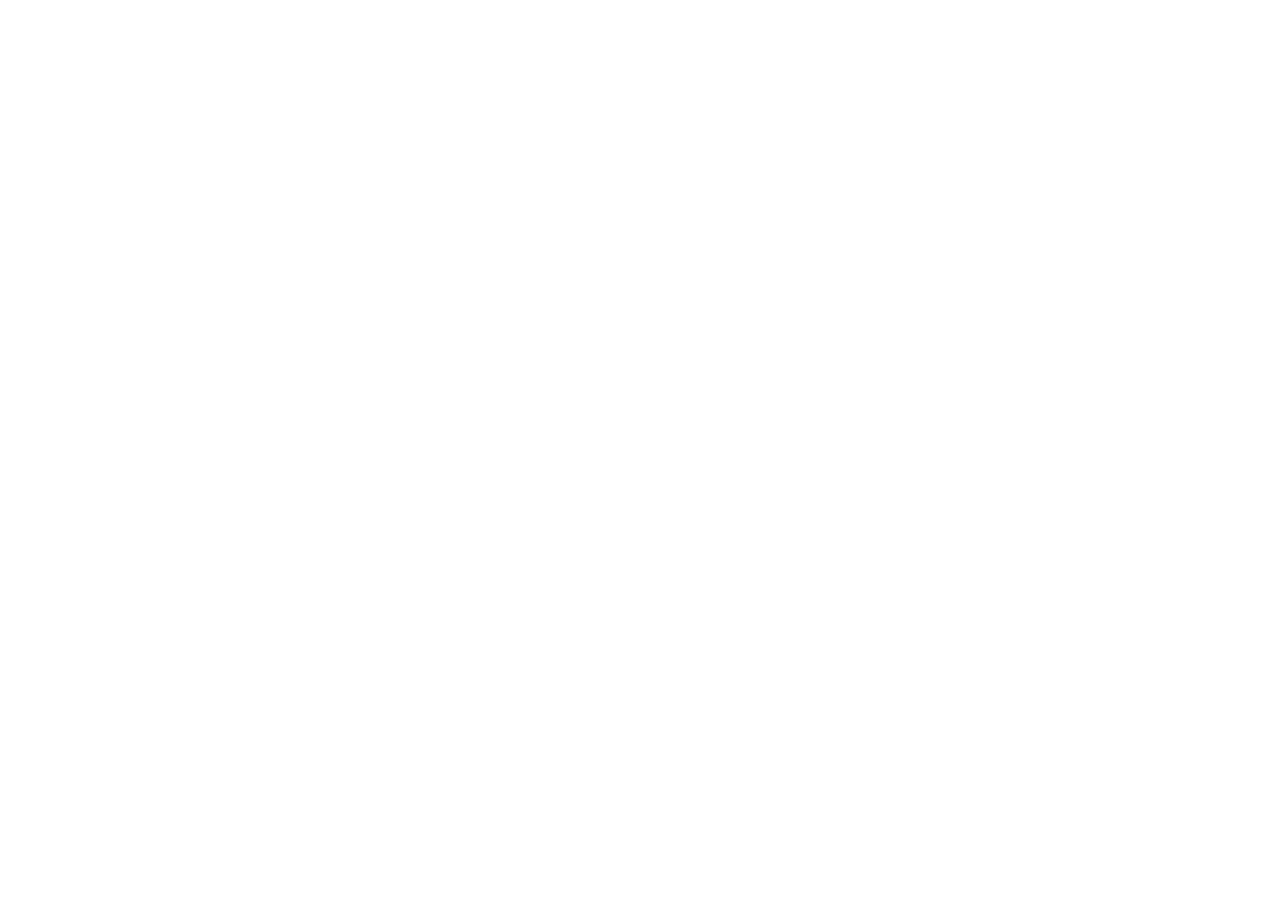
==== contact.html @ 70b5efa9 "working on bootstrap" ====
<!DOCTYPE html>
<html lang="en">
<head>
    <meta charset="UTF-8">
    <meta name="viewport" content="width=device-width, initial-scale=1.0">
    <meta http-equiv="X-UA-Compatible" content="ie=edge">
    <title>Zachary Draper</title>
    <link rel="stylesheet" href="https://stackpath.bootstrapcdn.com/bootstrap/4.3.1/css/bootstrap.min.css" integrity="sha384-ggOyR0iXCbMQv3Xipma34MD+dH/1fQ784/j6cY/iJTQUOhcWr7x9JvoRxT2MZw1T" crossorigin="anonymous">
</head>
<body>
    
</body>
</html>
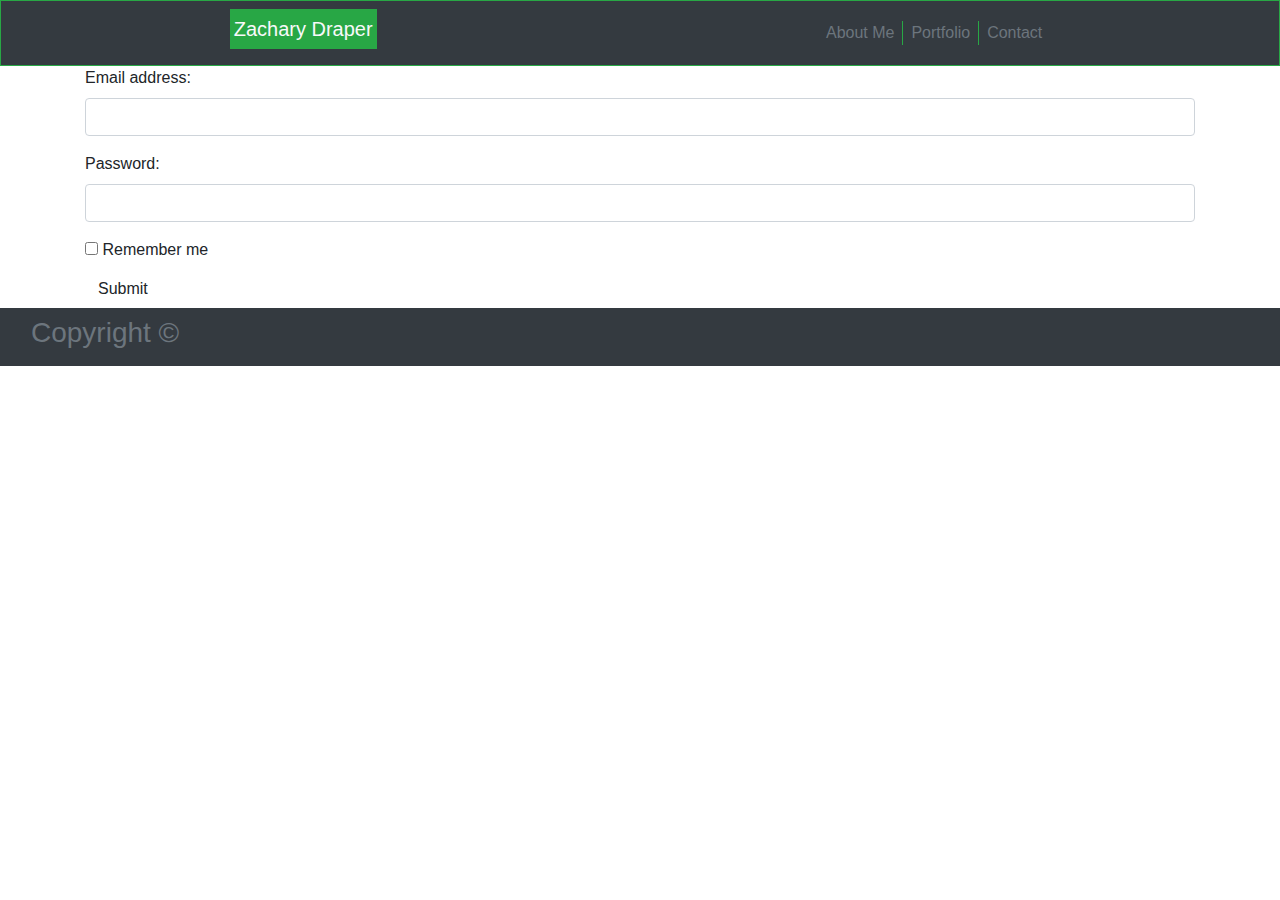
==== commit 72793c29: "starting contact page" ====
--- a/contact.html
+++ b/contact.html
@@ -1,5 +1,6 @@
 <!DOCTYPE html>
 <html lang="en">
+
 <head>
     <meta charset="UTF-8">
     <meta name="viewport" content="width=device-width, initial-scale=1.0">
@@ -7,7 +8,52 @@
     <title>Zachary Draper</title>
     <link rel="stylesheet" href="https://stackpath.bootstrapcdn.com/bootstrap/4.3.1/css/bootstrap.min.css" integrity="sha384-ggOyR0iXCbMQv3Xipma34MD+dH/1fQ784/j6cY/iJTQUOhcWr7x9JvoRxT2MZw1T" crossorigin="anonymous">
 </head>
+
 <body>
-    
+
+    <nav class="navbar bg-dark border border-success">
+        <div class="navbar-header mx-auto">
+            <h1 class="navbar-brand text-light bg-success mark">Zachary Draper</h1>
+        </div>
+        <ul class="navbar-nav nav flex-row mx-auto">
+            <li class="nav-item"><a href="index.html" class="nav-link text-secondary p-2">About Me</a></li><span class="border-right border-success mt-2 mb-2"></span></li>
+            <li class="nav-item"><a href="portfolio.html" class="nav-link text-secondary p-2">Portfolio</a></li><span class="border-right border-success mt-2 mb-2"></span></li>
+            <li class="nav-item"><a href="contact.html" class="nav-link text-secondary p-2">Contact</a></li>
+        </ul>
+
+    </nav>
+
+    <div class="container">
+
+        <form>
+            <div class="form-group">
+                <label for="email">Email address:</label>
+                <input type="email" class="form-control" id="email">
+            </div>
+            <div class="form-group">
+                <label for="pwd">Password:</label>
+                <input type="password" class="form-control" id="pwd">
+            </div>
+            <div class="checkbox">
+                <label><input type="checkbox"> Remember me</label>
+            </div>
+            <button type="submit" class="btn btn-default">Submit</button>
+        </form>
+    </div>
+
+
+    <div class="navbar navbar-fixed-bottom bg-dark justify-content-center">
+        <div class="container-fluid">
+            <h3 class="text-secondary">Copyright &copy;</h3>
+        </div>
+    </div>
+
+
+
+    </div>
+
+    </div>
+
 </body>
+
 </html>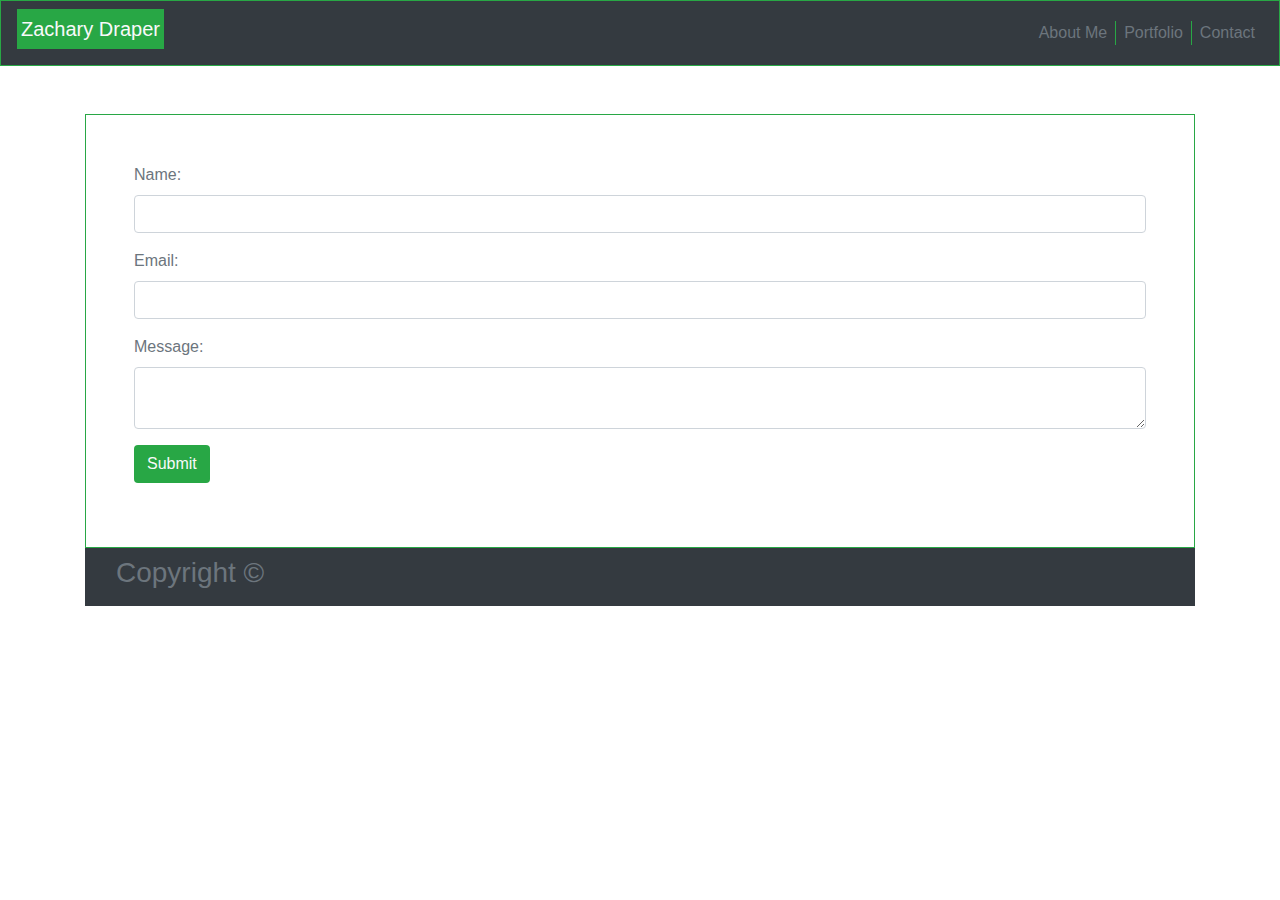
==== commit 19a663d6: "about ready to turn in" ====
--- a/contact.html
+++ b/contact.html
@@ -11,11 +11,12 @@
 
 <body>
 
+
     <nav class="navbar bg-dark border border-success">
-        <div class="navbar-header mx-auto">
+        <div class="navbar-header">
             <h1 class="navbar-brand text-light bg-success mark">Zachary Draper</h1>
         </div>
-        <ul class="navbar-nav nav flex-row mx-auto">
+        <ul class="navbar-nav nav flex-row">
             <li class="nav-item"><a href="index.html" class="nav-link text-secondary p-2">About Me</a></li><span class="border-right border-success mt-2 mb-2"></span></li>
             <li class="nav-item"><a href="portfolio.html" class="nav-link text-secondary p-2">Portfolio</a></li><span class="border-right border-success mt-2 mb-2"></span></li>
             <li class="nav-item"><a href="contact.html" class="nav-link text-secondary p-2">Contact</a></li>
@@ -25,28 +26,29 @@
 
     <div class="container">
 
-        <form>
+        <form class="border border-success mt-5 p-5 text-secondary">
             <div class="form-group">
-                <label for="email">Email address:</label>
+                <label for="name">Name:</label>
+                <input type="name" class="form-control" id="email">
+            </div>
+            <div class="form-group">
+                <label for="email">Email:</label>
                 <input type="email" class="form-control" id="email">
             </div>
             <div class="form-group">
-                <label for="pwd">Password:</label>
-                <input type="password" class="form-control" id="pwd">
-            </div>
-            <div class="checkbox">
-                <label><input type="checkbox"> Remember me</label>
-            </div>
-            <button type="submit" class="btn btn-default">Submit</button>
+                <label for="message">Message:</label>
+                <textarea type="message" class="form-control" id="message">
+            </textarea>
+                <button type="submit" class="btn btn-default bg-success text-light mt-3">Submit</button>
         </form>
-    </div>
+        </div>
 
 
-    <div class="navbar navbar-fixed-bottom bg-dark justify-content-center">
-        <div class="container-fluid">
-            <h3 class="text-secondary">Copyright &copy;</h3>
+        <div class="navbar navbar-fixed-bottom bg-dark justify-content-center">
+            <div class="container-fluid">
+                <h3 class="text-secondary">Copyright &copy;</h3>
+            </div>
         </div>
-    </div>
 
 
 
